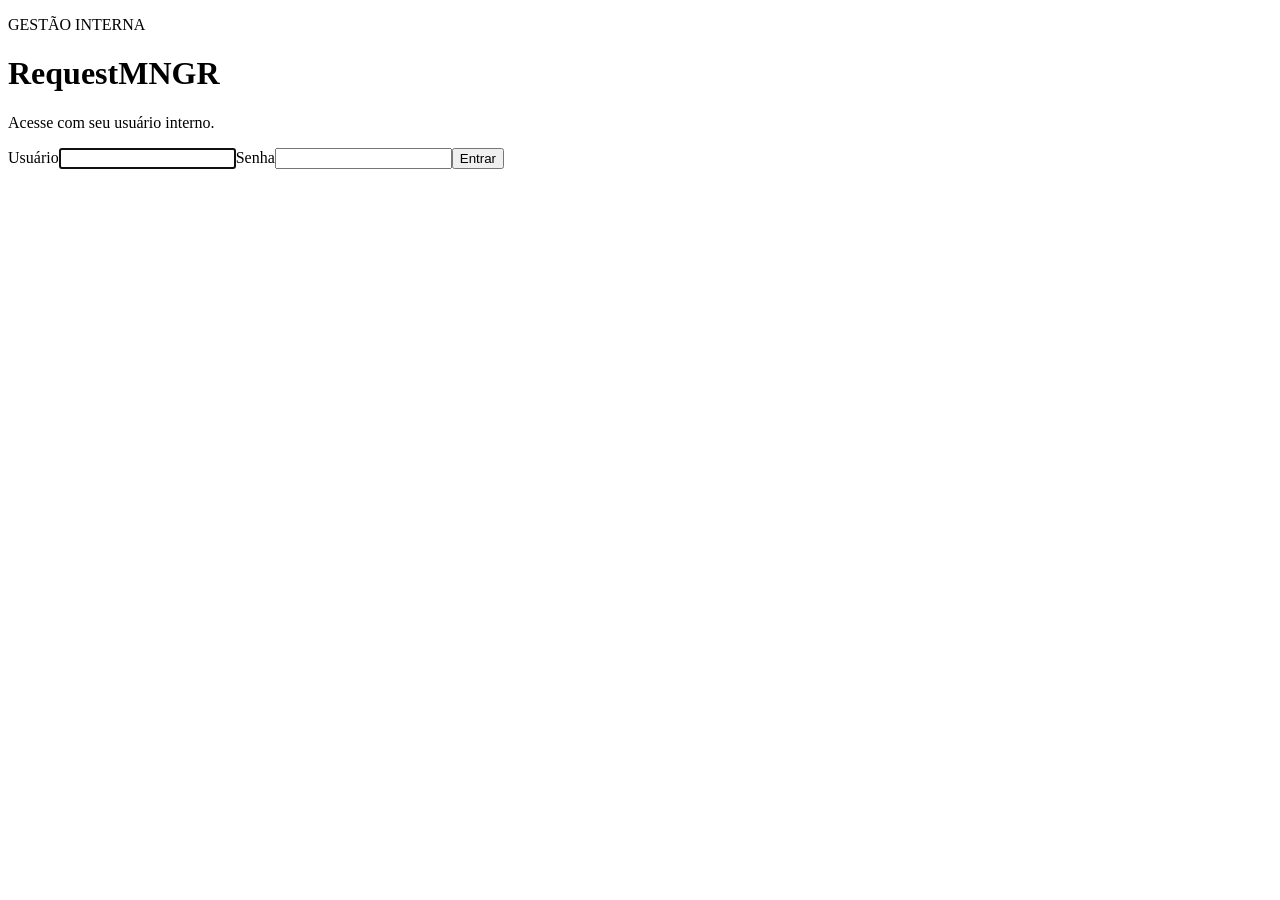
==== src/main/resources/static/login.html @ a2c5f0a8 "feat: add local authentication and role-based security" ====
<!DOCTYPE html>
<html lang="pt-BR"><head><meta charset="UTF-8"><meta name="viewport" content="width=device-width, initial-scale=1.0"><title>Entrar | RequestMNGR</title><link rel="stylesheet" href="/styles.css"></head>
<body class="login-page"><main class="login-panel"><header><p class="eyebrow">GESTÃO INTERNA</p><h1>RequestMNGR</h1><p class="subtitle">Acesse com seu usuário interno.</p></header><form id="login-form"><label>Usuário<input id="username" name="username" autocomplete="username" required autofocus></label><label>Senha<input id="password" name="password" type="password" autocomplete="current-password" required></label><p class="form-message" id="login-message" role="alert" hidden></p><button class="button button-primary" type="submit">Entrar</button></form></main><script src="/login.js" defer></script></body></html>
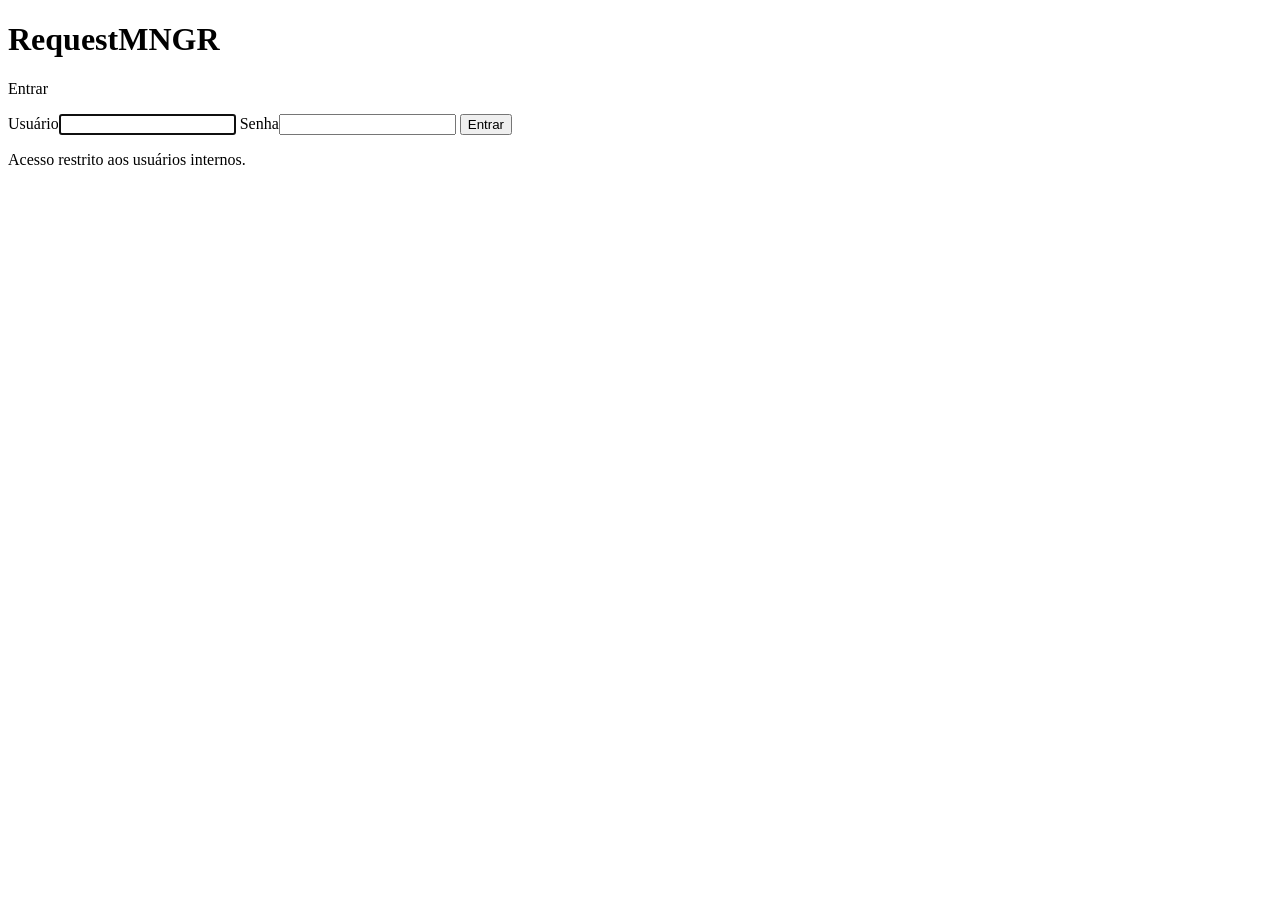
==== commit 31825bb4: "feat: refine purchase request interface" ====
--- a/src/main/resources/static/login.html
+++ b/src/main/resources/static/login.html
@@ -1,3 +1,25 @@
 <!DOCTYPE html>
-<html lang="pt-BR"><head><meta charset="UTF-8"><meta name="viewport" content="width=device-width, initial-scale=1.0"><title>Entrar | RequestMNGR</title><link rel="stylesheet" href="/styles.css"></head>
-<body class="login-page"><main class="login-panel"><header><p class="eyebrow">GESTÃO INTERNA</p><h1>RequestMNGR</h1><p class="subtitle">Acesse com seu usuário interno.</p></header><form id="login-form"><label>Usuário<input id="username" name="username" autocomplete="username" required autofocus></label><label>Senha<input id="password" name="password" type="password" autocomplete="current-password" required></label><p class="form-message" id="login-message" role="alert" hidden></p><button class="button button-primary" type="submit">Entrar</button></form></main><script src="/login.js" defer></script></body></html>
+<html lang="pt-BR">
+<head>
+    <meta charset="UTF-8">
+    <meta name="viewport" content="width=device-width, initial-scale=1.0">
+    <title>Entrar | RequestMNGR</title>
+    <link rel="stylesheet" href="/styles.css">
+</head>
+<body class="login-page">
+<main class="login-shell">
+    <header class="login-header">
+        <h1>RequestMNGR</h1>
+        <p>Entrar</p>
+    </header>
+    <form id="login-form">
+        <label>Usuário<input id="username" name="username" autocomplete="username" required autofocus></label>
+        <label>Senha<input id="password" name="password" type="password" autocomplete="current-password" required></label>
+        <p class="form-message" id="login-message" role="alert" hidden></p>
+        <button class="button button-primary" type="submit">Entrar</button>
+    </form>
+    <p class="login-note">Acesso restrito aos usuários internos.</p>
+</main>
+<script src="/login.js" defer></script>
+</body>
+</html>
